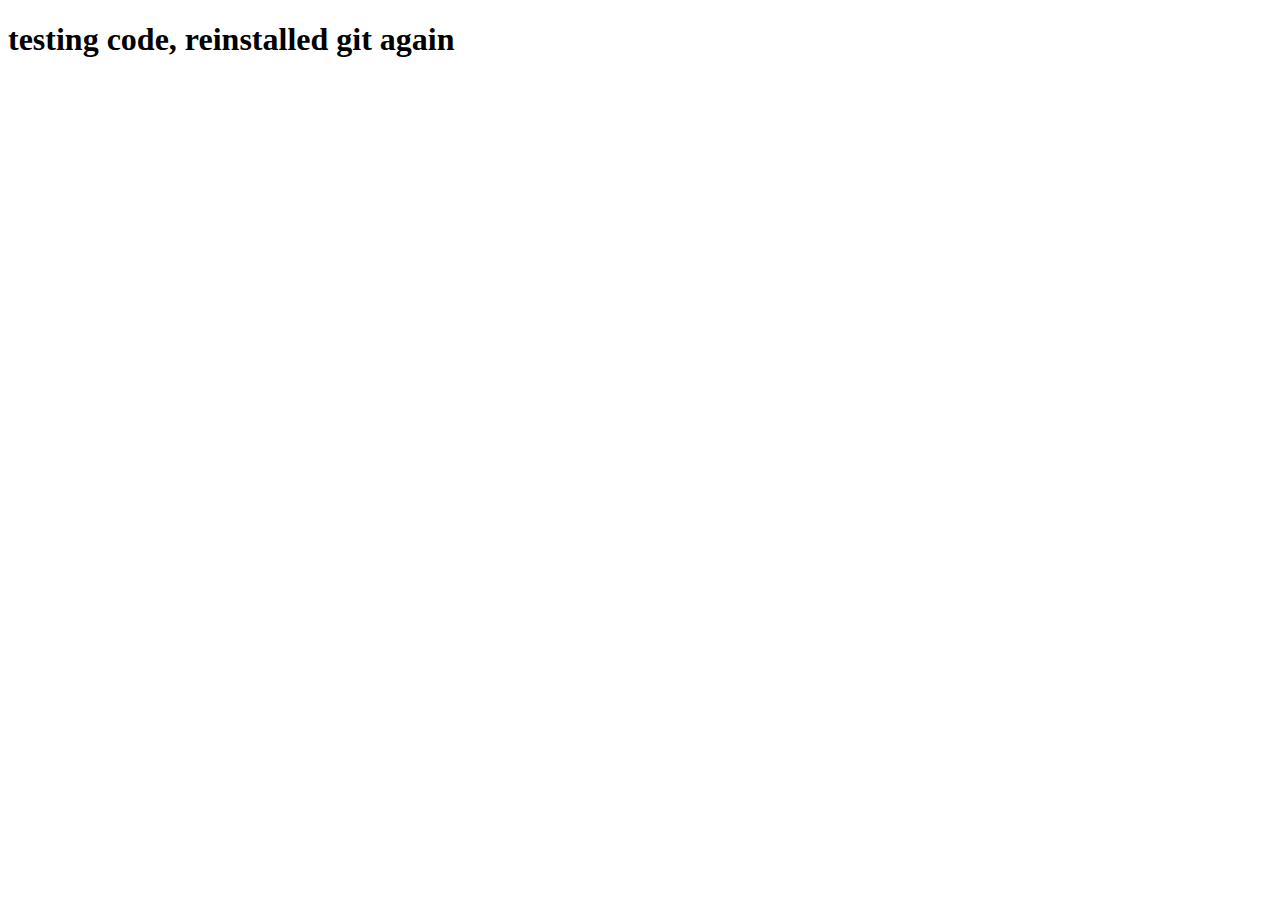
==== index.html @ 1f897c78 "new install of git" ====
<!DOCTYPE html>
<html lang="en">
<head>
  <meta charset="UTF-8">
  <meta http-equiv="X-UA-Compatible" content="IE=edge">
  <meta name="viewport" content="width=device-width, initial-scale=1.0">
  <title>Testing</title>
</head>
<body>
  <h1>testing code, reinstalled git again</h1>
</body>
</html>
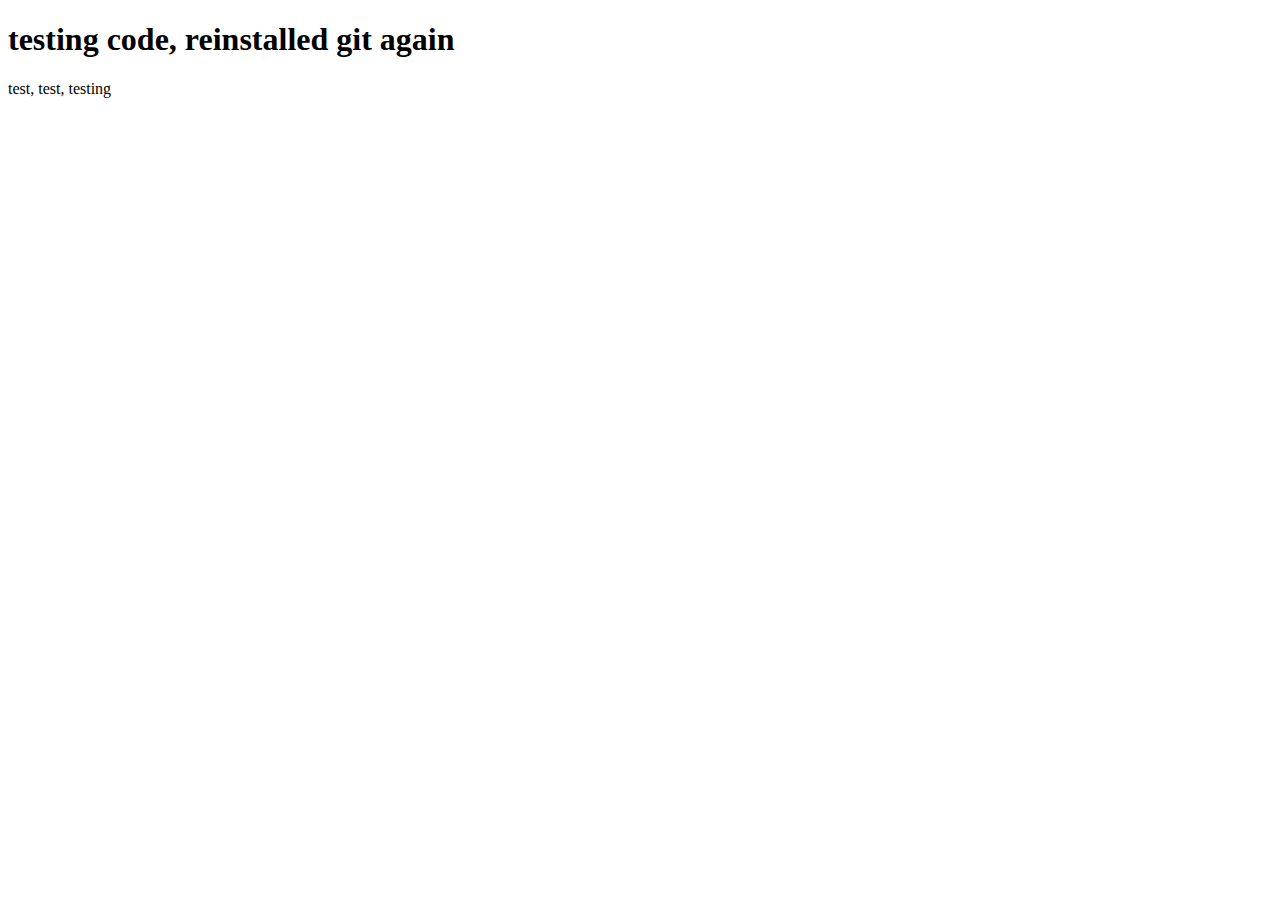
==== commit 9bd5d3a1: "added paragraph" ====
--- a/index.html
+++ b/index.html
@@ -8,5 +8,6 @@
 </head>
 <body>
   <h1>testing code, reinstalled git again</h1>
+  <p> test, test, testing</p>
 </body>
 </html>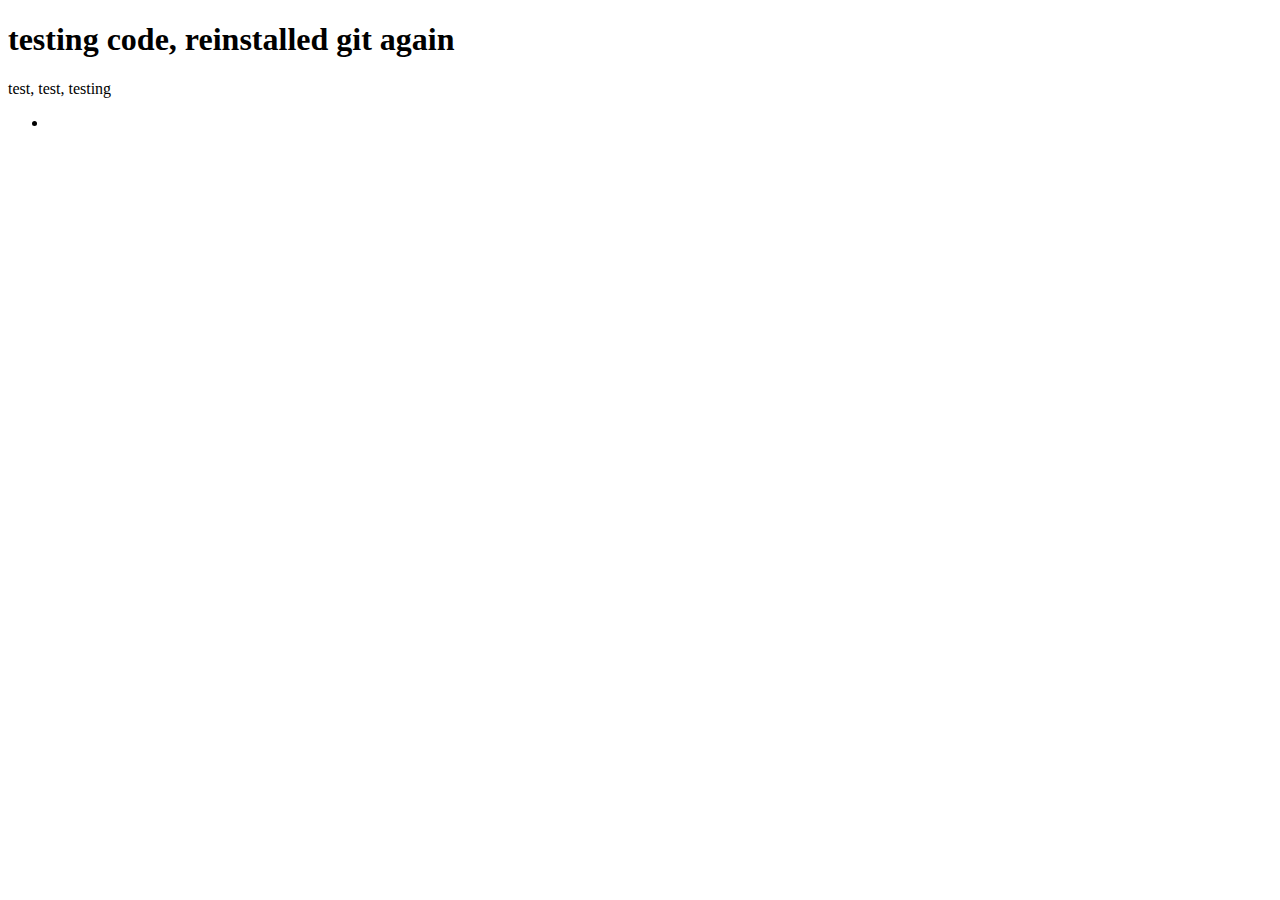
==== commit ad416c0c: "add to new branch" ====
--- a/index.html
+++ b/index.html
@@ -9,5 +9,10 @@
 <body>
   <h1>testing code, reinstalled git again</h1>
   <p> test, test, testing</p>
+  <ul>
+    <li>
+      
+    </li>
+  </ul>
 </body>
 </html>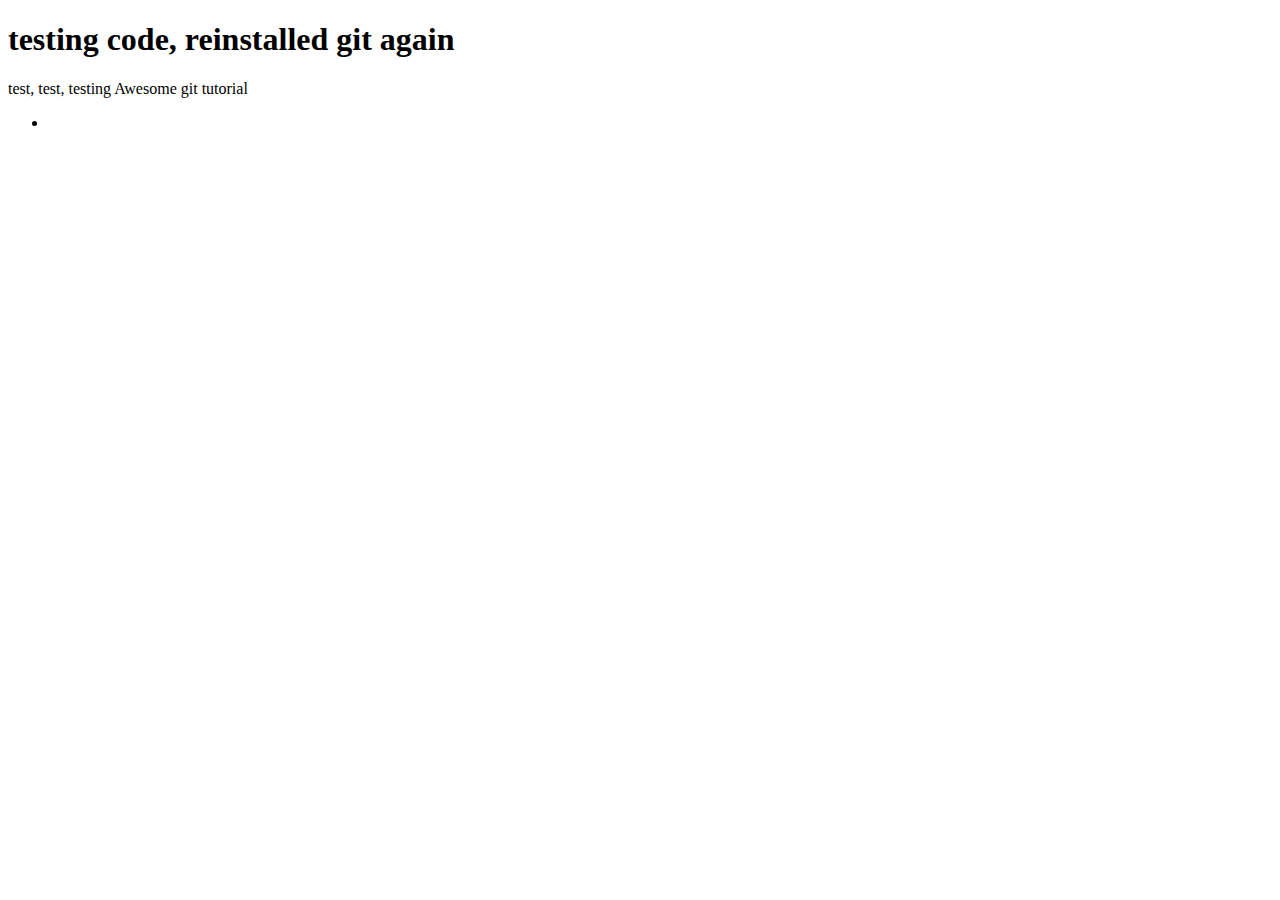
==== commit a8806fb0: "added awesome" ====
--- a/index.html
+++ b/index.html
@@ -8,7 +8,7 @@
 </head>
 <body>
   <h1>testing code, reinstalled git again</h1>
-  <p> test, test, testing</p>
+  <p> test, test, testing Awesome git tutorial</p>
   <ul>
     <li>
       
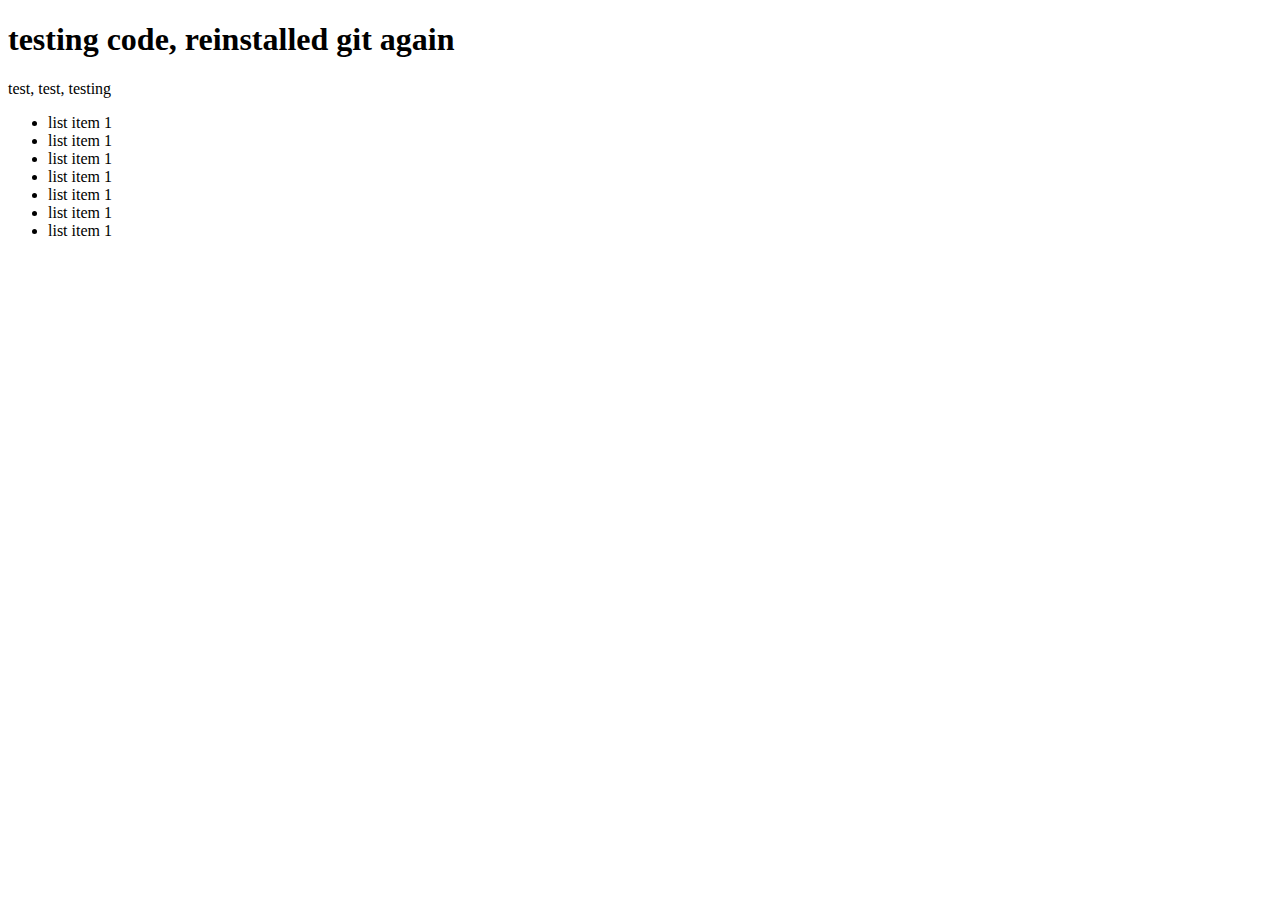
==== commit c9b72fb3: "added list" ====
--- a/index.html
+++ b/index.html
@@ -8,11 +8,15 @@
 </head>
 <body>
   <h1>testing code, reinstalled git again</h1>
-  <p> test, test, testing Awesome git tutorial</p>
+  <p> test, test, testing</p>
   <ul>
-    <li>
-      
-    </li>
+    <li> list item 1</li>
+    <li> list item 1</li>
+    <li> list item 1</li>
+    <li> list item 1</li>
+    <li> list item 1</li>
+    <li> list item 1</li>
+    <li> list item 1</li>
   </ul>
 </body>
 </html>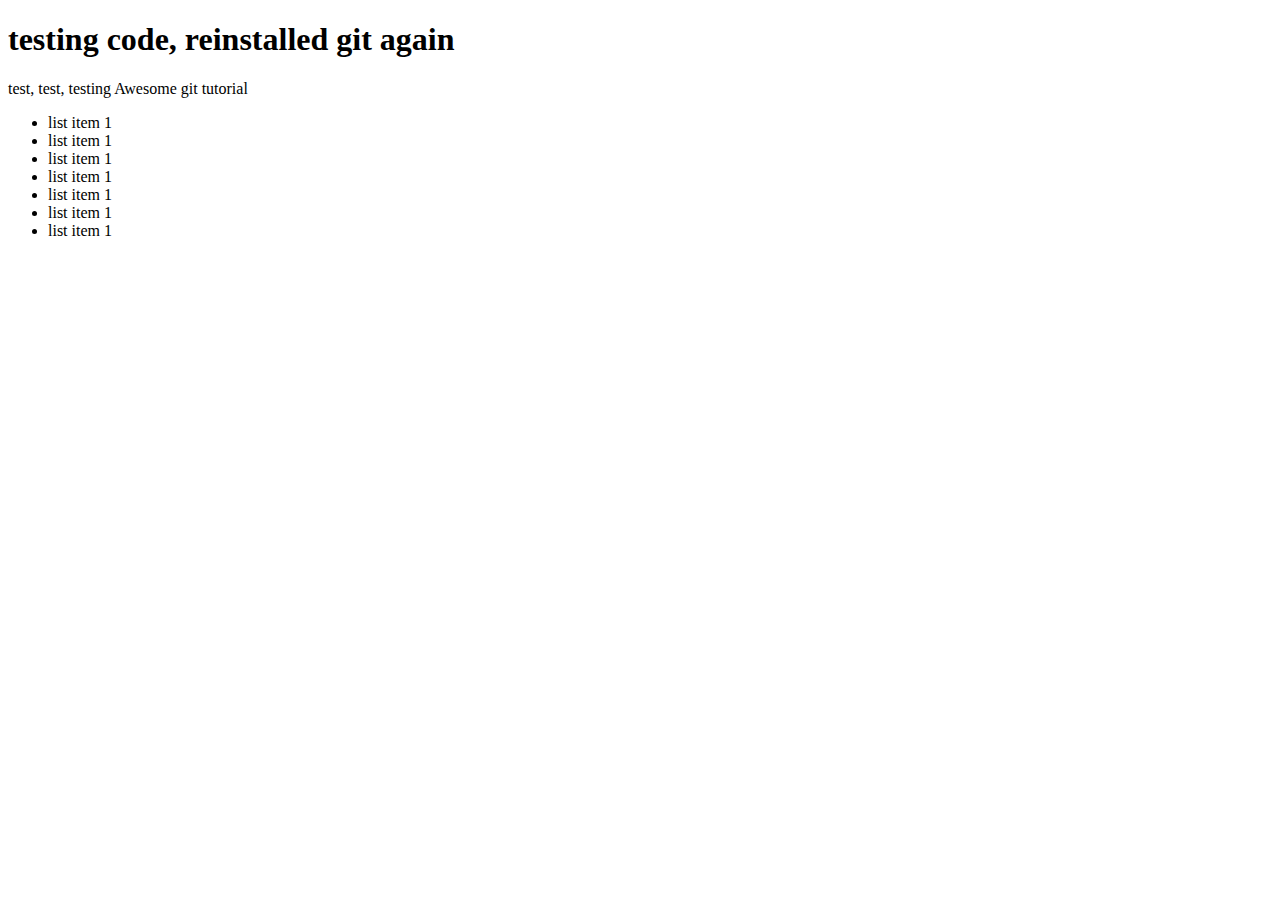
==== commit 4b38760b: "Merge branch 'task2'" ====
--- a/index.html
+++ b/index.html
@@ -8,7 +8,7 @@
 </head>
 <body>
   <h1>testing code, reinstalled git again</h1>
-  <p> test, test, testing</p>
+  <p> test, test, testing Awesome git tutorial</p>
   <ul>
     <li> list item 1</li>
     <li> list item 1</li>
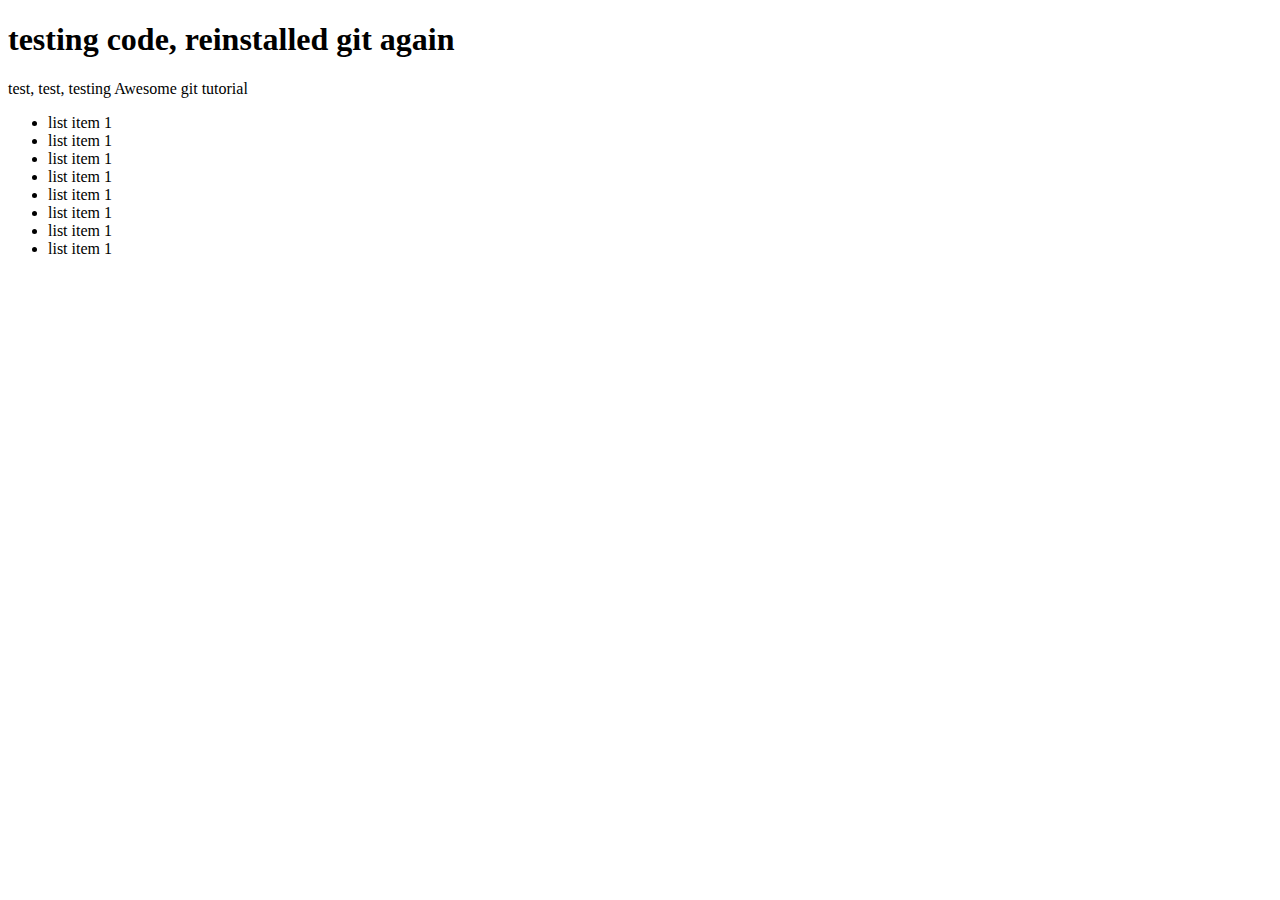
==== commit a2913907: "added another list item" ====
--- a/index.html
+++ b/index.html
@@ -17,6 +17,7 @@
     <li> list item 1</li>
     <li> list item 1</li>
     <li> list item 1</li>
+    <li> list item 1</li>
   </ul>
 </body>
 </html>